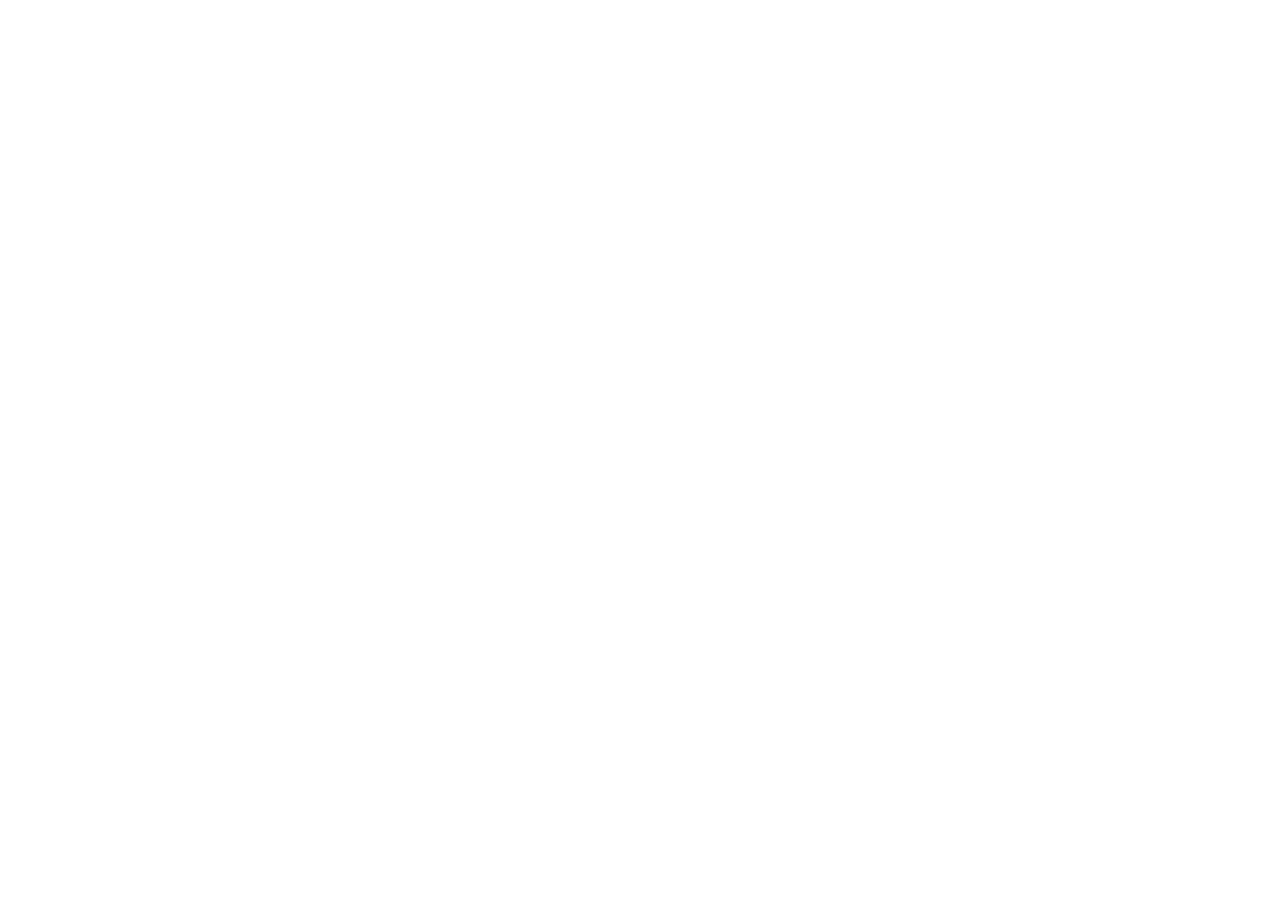
==== search-result.html @ dcdd0596 "Implement search" ====
<!DOCTYPE html>
<html lang="en">
<head>
    <meta charset="UTF-8">
  
    <meta name="viewport" content="width=device-width, initial-scale=1.0">
    <title>Document</title>
</head>
<body>
    <script async src="https://cse.google.com/cse.js?cx=74644667180054bbd">
    </script>
    <div class="gcse-searchresults-only"></div>
    
</body>
</html>
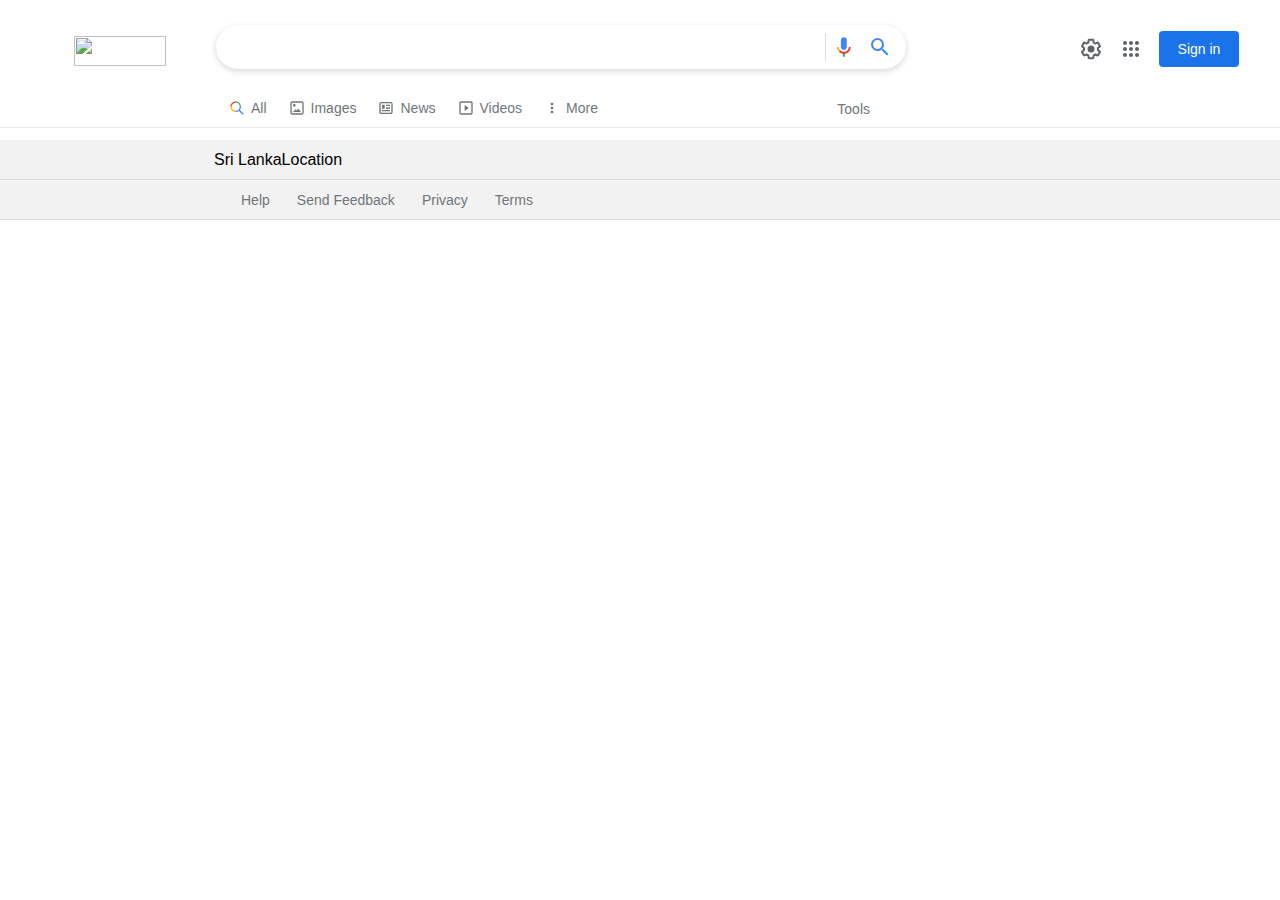
==== commit 766e9e89: "finish result page" ====
--- a/search-result.html
+++ b/search-result.html
@@ -4,12 +4,87 @@
     <meta charset="UTF-8">
   
     <meta name="viewport" content="width=device-width, initial-scale=1.0">
-    <title>Document</title>
+    <link rel="stylesheet" href="CSS/search-result.css">
+    <title>google-clone</title>
 </head>
 <body>
-    <script async src="https://cse.google.com/cse.js?cx=74644667180054bbd">
+    
+    
+
+    <header>
+        <div id="top-row">
+            <div id="search-form">
+                <div id="container">
+                    <div id="logo"> 
+                        <img src="https://www.google.com/images/branding/googlelogo/2x/googlelogo_color_92x30dp.png" alt="">
+                    </div>
+                    <div id="search bar">
+                        <form id="form-search" action="">
+
+                            <input type="text">
+                            <svg id="ico-close" focusable="false" xmlns="http://www.w3.org/2000/svg" viewBox="0 0 24 24"><path d="M19 6.41L17.59 5 12 10.59 6.41 5 5 6.41 10.59 12 5 17.59 6.41 19 12 13.41 17.59 19 19 17.59 13.41 12z"></path></svg>
+                            <span></span>
+                            <svg id="ico-voice-search" class="goxjub" focusable="false" viewBox="0 0 24 24" xmlns="http://www.w3.org/2000/svg"><path fill="#4285f4" d="m12 15c1.66 0 3-1.31 3-2.97v-7.02c0-1.66-1.34-3.01-3-3.01s-3 1.34-3 3.01v7.02c0 1.66 1.34 2.97 3 2.97z"></path><path fill="#34a853" d="m11 18.08h2v3.92h-2z"></path><path fill="#fbbc05" d="m7.05 16.87c-1.27-1.33-2.05-2.83-2.05-4.87h2c0 1.45 0.56 2.42 1.47 3.38v0.32l-1.15 1.18z"></path><path fill="#ea4335" d="m12 16.93a4.97 5.25 0 0 1 -3.54 -1.55l-1.41 1.49c1.26 1.34 3.02 2.13 4.95 2.13 3.87 0 6.99-2.92 6.99-7h-1.99c0 2.92-2.24 4.93-5 4.93z"></path></svg>
+                            <button id="btn-search"><svg id="search-icon" focusable="false" xmlns="http://www.w3.org/2000/svg" viewBox="0 0 24 24"><path d="M15.5 14h-.79l-.28-.27A6.471 6.471 0 0 0 16 9.5 6.5 6.5 0 1 0 9.5 16c1.61 0 3.09-.59 4.23-1.57l.27.28v.79l5 4.99L20.49 19l-4.99-5zm-6 0C7.01 14 5 11.99 5 9.5S7.01 5 9.5 5 14 7.01 14 9.5 11.99 14 9.5 14z"></path></svg></button>
+                        
+                        </form>
+                    </div>
+                </div>
+            </div>
+            <div id="settings">
+                <div class="btn-settings">
+                    <svg class="ico-settings" focusable="false" xmlns="http://www.w3.org/2000/svg" viewBox="0 0 24 24"><path d="M13.85 22.25h-3.7c-.74 0-1.36-.54-1.45-1.27l-.27-1.89c-.27-.14-.53-.29-.79-.46l-1.8.72c-.7.26-1.47-.03-1.81-.65L2.2 15.53c-.35-.66-.2-1.44.36-1.88l1.53-1.19c-.01-.15-.02-.3-.02-.46 0-.15.01-.31.02-.46l-1.52-1.19c-.59-.45-.74-1.26-.37-1.88l1.85-3.19c.34-.62 1.11-.9 1.79-.63l1.81.73c.26-.17.52-.32.78-.46l.27-1.91c.09-.7.71-1.25 1.44-1.25h3.7c.74 0 1.36.54 1.45 1.27l.27 1.89c.27.14.53.29.79.46l1.8-.72c.71-.26 1.48.03 1.82.65l1.84 3.18c.36.66.2 1.44-.36 1.88l-1.52 1.19c.01.15.02.3.02.46s-.01.31-.02.46l1.52 1.19c.56.45.72 1.23.37 1.86l-1.86 3.22c-.34.62-1.11.9-1.8.63l-1.8-.72c-.26.17-.52.32-.78.46l-.27 1.91c-.1.68-.72 1.22-1.46 1.22zm-3.23-2h2.76l.37-2.55.53-.22c.44-.18.88-.44 1.34-.78l.45-.34 2.38.96 1.38-2.4-2.03-1.58.07-.56c.03-.26.06-.51.06-.78s-.03-.53-.06-.78l-.07-.56 2.03-1.58-1.39-2.4-2.39.96-.45-.35c-.42-.32-.87-.58-1.33-.77l-.52-.22-.37-2.55h-2.76l-.37 2.55-.53.21c-.44.19-.88.44-1.34.79l-.45.33-2.38-.95-1.39 2.39 2.03 1.58-.07.56a7 7 0 0 0-.06.79c0 .26.02.53.06.78l.07.56-2.03 1.58 1.38 2.4 2.39-.96.45.35c.43.33.86.58 1.33.77l.53.22.38 2.55z"></path><circle cx="12" cy="12" r="3.5"></circle></svg>
+                </div>
+                <div class="btn-settings">
+                    <svg class="ico-settings" class="gb_Ue" focusable="false" viewBox="0 0 24 24"><path d="M6,8c1.1,0 2,-0.9 2,-2s-0.9,-2 -2,-2 -2,0.9 -2,2 0.9,2 2,2zM12,20c1.1,0 2,-0.9 2,-2s-0.9,-2 -2,-2 -2,0.9 -2,2 0.9,2 2,2zM6,20c1.1,0 2,-0.9 2,-2s-0.9,-2 -2,-2 -2,0.9 -2,2 0.9,2 2,2zM6,14c1.1,0 2,-0.9 2,-2s-0.9,-2 -2,-2 -2,0.9 -2,2 0.9,2 2,2zM12,14c1.1,0 2,-0.9 2,-2s-0.9,-2 -2,-2 -2,0.9 -2,2 0.9,2 2,2zM16,6c0,1.1 0.9,2 2,2s2,-0.9 2,-2 -0.9,-2 -2,-2 -2,0.9 -2,2zM12,8c1.1,0 2,-0.9 2,-2s-0.9,-2 -2,-2 -2,0.9 -2,2 0.9,2 2,2zM18,14c1.1,0 2,-0.9 2,-2s-0.9,-2 -2,-2 -2,0.9 -2,2 0.9,2 2,2zM18,20c1.1,0 2,-0.9 2,-2s-0.9,-2 -2,-2 -2,0.9 -2,2 0.9,2 2,2z"></path></svg>
+                </div>
+                <div id="sign-in-button">
+                    <a href="https://accounts.google.com/ServiceLogin?hl=en&passive=true&continue=https://www.google.lk/&ec=GAZAmgQ">
+                        <div><span>Sign in</span></div>
+                    </a>
+                </div>
+            </div>
+
+        </div>
+        <div>
+            <div id="nav-container">
+               <nav id="nav">
+                    <li><svg focusable="false" viewBox="0 0 24 24"><path fill="#34a853" d="M10 2v2a6 6 0 0 1 6 6h2a8 8 0 0 0-8-8"></path><path fill="#ea4335" d="M10 4V2a8 8 0 0 0-8 8h2c0-3.3 2.7-6 6-6"></path><path fill="#fbbc04" d="M4 10H2a8 8 0 0 0 8 8v-2c-3.3 0-6-2.69-6-6"></path><path fill="#4285f4" d="M22 20.59l-5.69-5.69A7.96 7.96 0 0 0 18 10h-2a6 6 0 0 1-6 6v2c1.85 0 3.52-.64 4.88-1.68l5.69 5.69L22 20.59"></path></svg>All</li>
+                    <li><svg focusable="false" viewBox="0 0 24 24"><path d="M14 13l4 5H6l4-4 1.79 1.78L14 13zm-6.01-2.99A2 2 0 0 0 8 6a2 2 0 0 0-.01 4.01zM22 5v14a3 3 0 0 1-3 2.99H5c-1.64 0-3-1.36-3-3V5c0-1.64 1.36-3 3-3h14c1.65 0 3 1.36 3 3zm-2.01 0a1 1 0 0 0-1-1H5a1 1 0 0 0-1 1v14a1 1 0 0 0 1 1h7v-.01h7a1 1 0 0 0 1-1V5"></path></svg>Images</li>
+                    <li><svg focusable="false" viewBox="0 0 24 24"><path d="M12 11h6v2h-6v-2zm-6 6h12v-2H6v2zm0-4h4V7H6v6zm16-7.22v12.44c0 1.54-1.34 2.78-3 2.78H5c-1.64 0-3-1.25-3-2.78V5.78C2 4.26 3.36 3 5 3h14c1.64 0 3 1.25 3 2.78zM19.99 12V5.78c0-.42-.46-.78-1-.78H5c-.54 0-1 .36-1 .78v12.44c0 .42.46.78 1 .78h14c.54 0 1-.36 1-.78V12zM12 9h6V7h-6v2"></path></svg>News</li>
+                    <li><svg focusable="false" viewBox="0 0 24 24"><path d="M10 16.5l6-4.5-6-4.5v9zM5 20h14a1 1 0 0 0 1-1V5a1 1 0 0 0-1-1H5a1 1 0 0 0-1 1v14a1 1 0 0 0 1 1zm14.5 2H5a3 3 0 0 1-3-3V4.4A2.4 2.4 0 0 1 4.4 2h15.2A2.4 2.4 0 0 1 22 4.4v15.1a2.5 2.5 0 0 1-2.5 2.5"></path></svg>Videos</li>
+                    <li><svg focusable="false" xmlns="http://www.w3.org/2000/svg" viewBox="0 0 24 24"><path d="M12 8c1.1 0 2-.9 2-2s-.9-2-2-2-2 .9-2 2 .9 2 2 2zm0 2c-1.1 0-2 .9-2 2s.9 2 2 2 2-.9 2-2-.9-2-2-2zm0 6c-1.1 0-2 .9-2 2s.9 2 2 2 2-.9 2-2-.9-2-2-2z"></path></svg>More</li>
+               </nav> 
+               <nav>
+                    <Span>Tools </Span>
+               </nav>              
+            </div>
+        </div>
+    </header>
+    <main>
+        <script async src="https://cse.google.com/cse.js?cx=74644667180054bbd">
     </script>
     <div class="gcse-searchresults-only"></div>
-    
+
+    </main>
+    <footer>
+        <div id="bot-row1">
+            <div>Sri Lanka</div>
+            <div><span class="EYqSq unknown_loc"></span> Location</div>
+        </div>
+        <div id="bot-row2">
+            <nav>
+                <li><a href="https://support.google.com/websearch/?p=ws_results_help&hl=en-LK&fg=1">Help</a></li>
+                <li><a href="https://www.google.com/search?q=test&oq=test&aqs=chrome.0.69i59j46i199i433i465i512j0i20i263i512j46i131i199i433i465i512j0i512j0i131i433i512j0i512j0i131i433i512j0i433i512j0i271.813j0j15&sourceid=chrome&ie=UTF-8#">Send Feedback</a></li>
+                <li><a href="https://policies.google.com/privacy?hl=en-LK&fg=1">Privacy</a></li>
+                <li><a href="https://policies.google.com/terms?hl=en-LK&fg=1">Terms</a></li>
+            </nav>
+        </div>
+
+    </footer>
+
+
+
+
 </body>
 </html>--- a/CSS/search-result.css
+++ b/CSS/search-result.css
@@ -0,0 +1,278 @@
+@import url(reset.css);
+
+
+body {
+    font-family: Arial, Helvetica, sans-serif;
+    
+}
+
+* {
+    box-sizing: border-box;
+}
+
+#top-row {
+    
+    
+    width: 100%;
+    height: 69px;
+    display: flex;
+    align-items: flex-end;
+    justify-content: space-between;
+}
+
+#search-form {
+    display: flex;
+}
+
+#logo img {
+    width: 92px;
+    height: 30px;
+}
+
+#logo {
+    padding: 11px 50px 0px 30px;
+}
+
+
+#ico-close {
+    width: 48px;
+    height: 44px;
+    padding: 0px 12px;
+    fill: #70757a;
+    visibility: hidden;
+}
+
+#ico-voice-search {
+    width: 41px;
+    height: 44px;
+    padding: 0px 6px;
+}
+
+#search-icon {
+    width: 24px;
+    height: 24px;
+    fill: #4285f4;
+}
+
+#btn-search {
+    display: flex;
+    align-items: center;
+    width: 44px;
+    height: 44px;
+    padding-right: 13px;
+    border: none;
+    outline: none;
+    outline: none;
+    background-color: transparent;
+}
+
+#form-search input {
+    
+    flex-grow: 1;
+    border: none;
+    outline: none;
+    width: 100%;
+    padding-left: 20px;
+    z-index: 1;
+
+}
+
+#form-search:focus-within>#ico-close{
+    visibility: visible;
+}
+
+
+#form-search span {
+    display: block;
+    height: 65%;
+    border-left: 1px solid #dadce0;
+}
+
+#form-search {
+    /* margin-left: 33px; */
+    /* padding-left: 27px; */
+    overflow: hidden;
+    display: flex;
+    align-items: center;
+    z-index: 3;
+    justify-content: flex-end;
+    height: 44px;
+    border:1px solid transparent;
+    width: 690px;
+    border-radius: 24px;
+    /* background-color: rebeccapurple; */
+    box-shadow: 0 2px 5px 1px rgb(64 60 67 / 16%);
+}
+
+#container {
+    position: absolute;
+    display: flex;
+    align-content: center;
+    top: 25px;
+    left: 44px;
+}
+
+
+#settings {
+    margin-right: 33px;
+    padding-top: 28px;
+    height: 100%;
+    display: flex;
+    align-items: center;
+}
+
+#sign-in-button>a>div {
+    border-radius: 4px;
+    width: 80px;
+    height: 36px;
+    padding: 9px 15px;
+    margin: 0px 8px;
+    border: 1px solid transparent;
+    background-color: #1a73e8;
+    display: flex;
+    justify-content: center;
+    align-items: center;
+}
+
+#sign-in-button>a {
+    color: white;
+    font-size: 14px;
+    text-decoration: none;
+    margin: 0px 4px;
+    width: inherit;
+    height: inherit;
+}
+
+
+#sign-in-button>a>div:hover {
+    background-color: #1b66c9;
+    box-shadow: 0 1px 3px 1px rgb(66 64 67 / 15%), 0 1px 2px 0 rgb(60 64 67 / 30%);
+}
+
+.ico-settings {
+    width: 40px;
+    height: 40px;
+    padding: 8px;
+    fill: #5f6368;
+}
+
+.btn-settings{
+    display: flex;
+    justify-content: center;
+    align-items: center;
+
+}
+
+.btn-settings:hover{
+    background-color: rgba(218,220,224,.5);
+    border-radius: 50%;
+    width: 40px;
+    height: 40px;
+    /* padding: 8px; */
+
+}
+
+
+#nav>li>svg {
+    width: 16px;
+    height: 16px;
+    margin-right: 6px;
+    fill: #70757a;
+}
+
+#nav>li {
+    /* flex-grow: 1; */
+    display: flex;
+    align-items: center;
+    width: auto;
+    height: 44px;
+    padding: 17px 12px 11px 10px;
+}
+
+#nav {
+    display: flex;
+    flex-wrap: nowrap;
+    margin-left: 219px;
+    
+
+}
+
+#nav-container {
+    width: 882px;
+    height: 58px;
+    display: flex;
+    justify-content: space-between;
+    align-items: flex-end;
+    /* flex-wrap: nowrap; */
+    color: #70757a;
+    font-size: 14px;
+    font-family: Google Sans,arial,sans-serif;
+    /* border-bottom: 1px solid #70757a; */
+} 
+
+#nav-container>nav:nth-child(2)>span {
+    padding: 17px 12px 11px 10px;
+}
+
+#nav-container>nav {
+    display: flex;
+    align-items: flex-end;
+}
+
+header>div:nth-child(2) {
+    border-bottom: 1px solid #ebebeb;
+}
+
+main {
+    margin-left: 214px;
+    margin-right: 200px;
+}
+
+/* main >div {
+    border: 1px solid black;
+} */
+
+
+footer {
+    padding-top: 12px;
+    
+}
+
+#bot-row2,#bot-row1 {
+
+    padding-left: 214px;
+    align-items: center;
+    height: 40px;
+    display: flex;
+    background-color:#f2f2f2 ;
+    border-bottom: 1px solid #dadce0;
+}
+
+#bot-row2>nav {
+    
+    display: flex;
+   
+}
+
+#bot-row2>nav>li {
+    padding-left: 27px;
+    font-size: 14px;
+    color:#70757a; ;
+   
+}
+
+#bot-row2>nav>li>a {
+    text-decoration: none;
+    color: #70757a;
+   
+}
+#bot-row2>nav>li>a:hover {
+    color: #4d5156;
+   
+}
+
+
+
+
+
+
